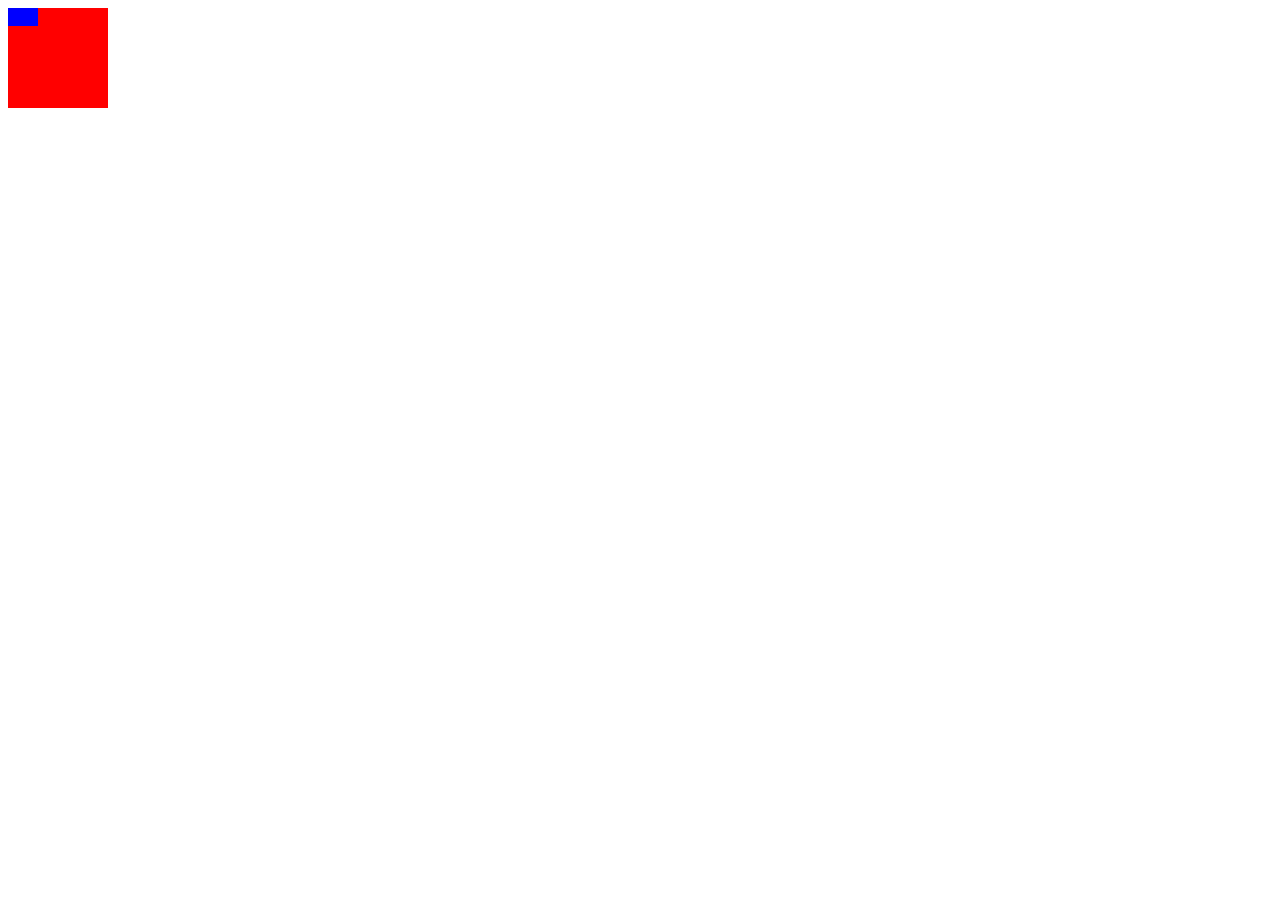
==== core/templates/core/example.html @ 77da0bdb "initial commit" ====
<!doctype html>
<html>
  <head>
    <link href="./style.css" media="screen" rel="stylesheet" type="text/css">
  </head>
  <body>
    <div id="chart"></div>

    <script src="./chart.js" type="text/javascript" defer>
    </script>
  </body>
</html>
---- core/templates/core/style.css ----
body {
  height: 100%;
  width: 100%;
}

#chart {
  background-color: red;
  height: 100px;
  width: 100px;
}

.real {
  float: left;
  background-color: blue;
  width: 10px;
}
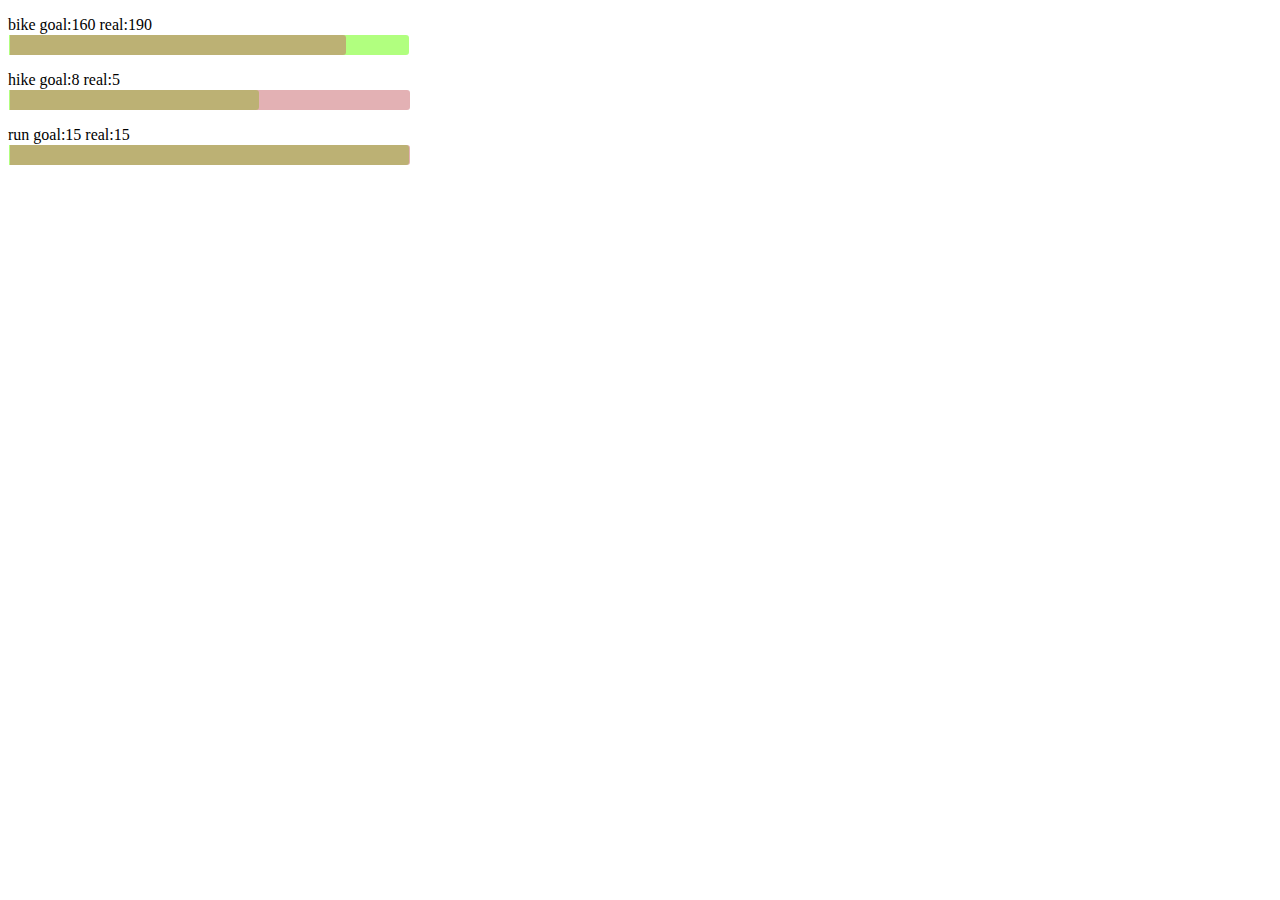
==== commit 58fe2cb1: "working bars" ====
--- a/core/templates/core/example.html
+++ b/core/templates/core/example.html
@@ -2,11 +2,19 @@
 <html>
   <head>
     <link href="./style.css" media="screen" rel="stylesheet" type="text/css">
+    <script src="./chart.js" type="text/javascript">
+    </script>
   </head>
   <body>
     <div id="chart"></div>
+    <script type="text/javascript">
 
-    <script src="./chart.js" type="text/javascript" defer>
+var data1 = [{'type': 'bike', 'real': 190, 'goal': 160},
+             {'type': 'hike', 'real': 5, 'goal': 8},
+             {'type': 'run', 'real': 15, 'goal': 15}];
+
+graph(data1);
+
     </script>
   </body>
 </html>
--- a/core/templates/core/style.css
+++ b/core/templates/core/style.css
@@ -1,16 +1,14 @@
-body {
-  height: 100%;
-  width: 100%;
-}
-
-#chart {
-  background-color: red;
-  height: 100px;
-  width: 100px;
+#chart div {
+  height: 20px;
+  margin: 1px;
+  border-top-right-radius:    3px;
+  border-bottom-right-radius: 3px;
 }
 
 .real {
-  float: left;
-  background-color: blue;
-  width: 10px;
+  background-color: rgba(100, 255, 0, 0.5);
+}
+
+.goal {
+  background-color: rgba(200, 100, 105, 0.5);
 }